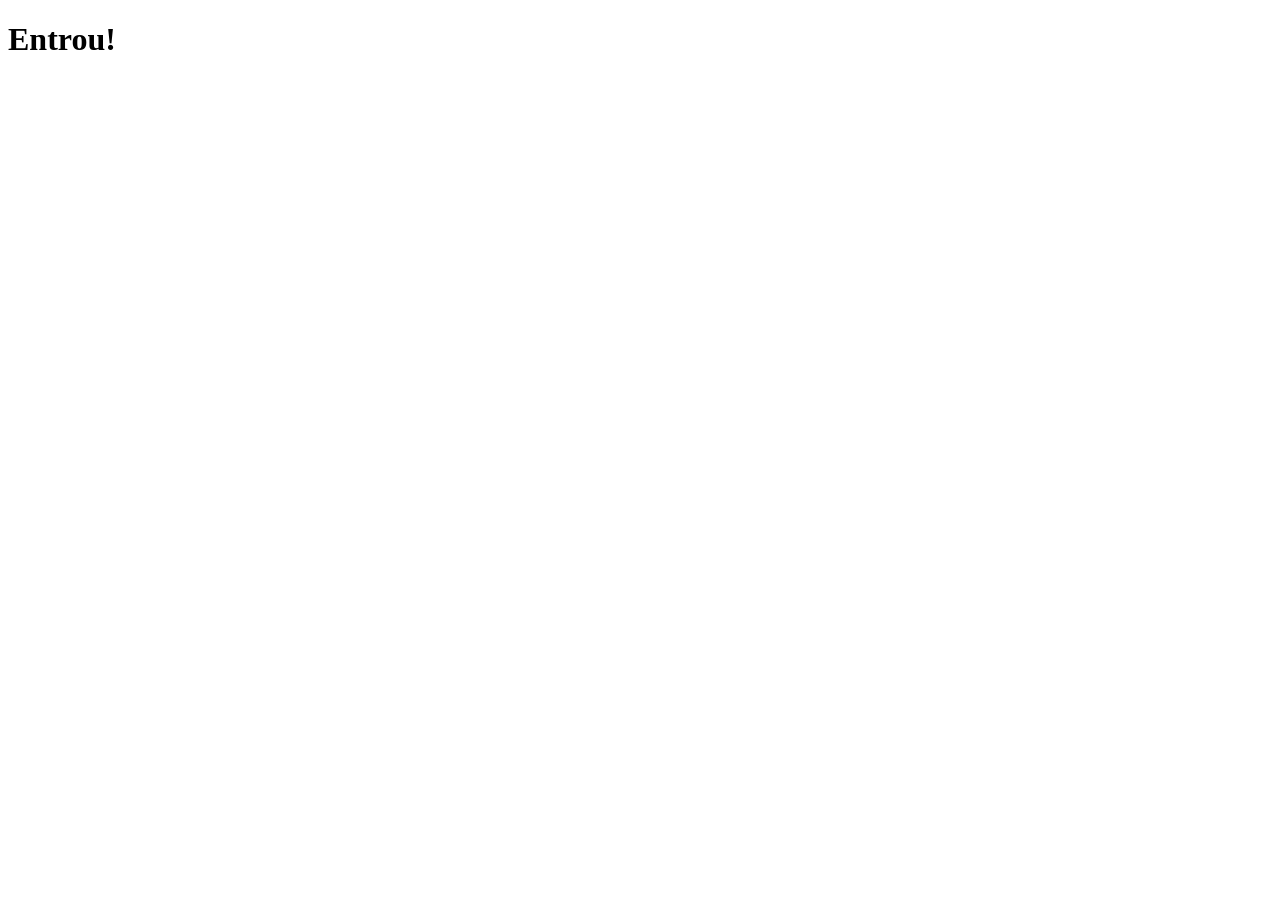
==== src/main/resources/templates/index.html @ 1191bdf5 "first commit" ====
<!DOCTYPE html>
<html lang="en">
<head>
    <meta charset="UTF-8">
    <meta name="viewport" content="width=device-width, initial-scale=1.0">
    <title>Document</title>
</head>
<body>
    <h1>Entrou!</h1>
</body>
</html>
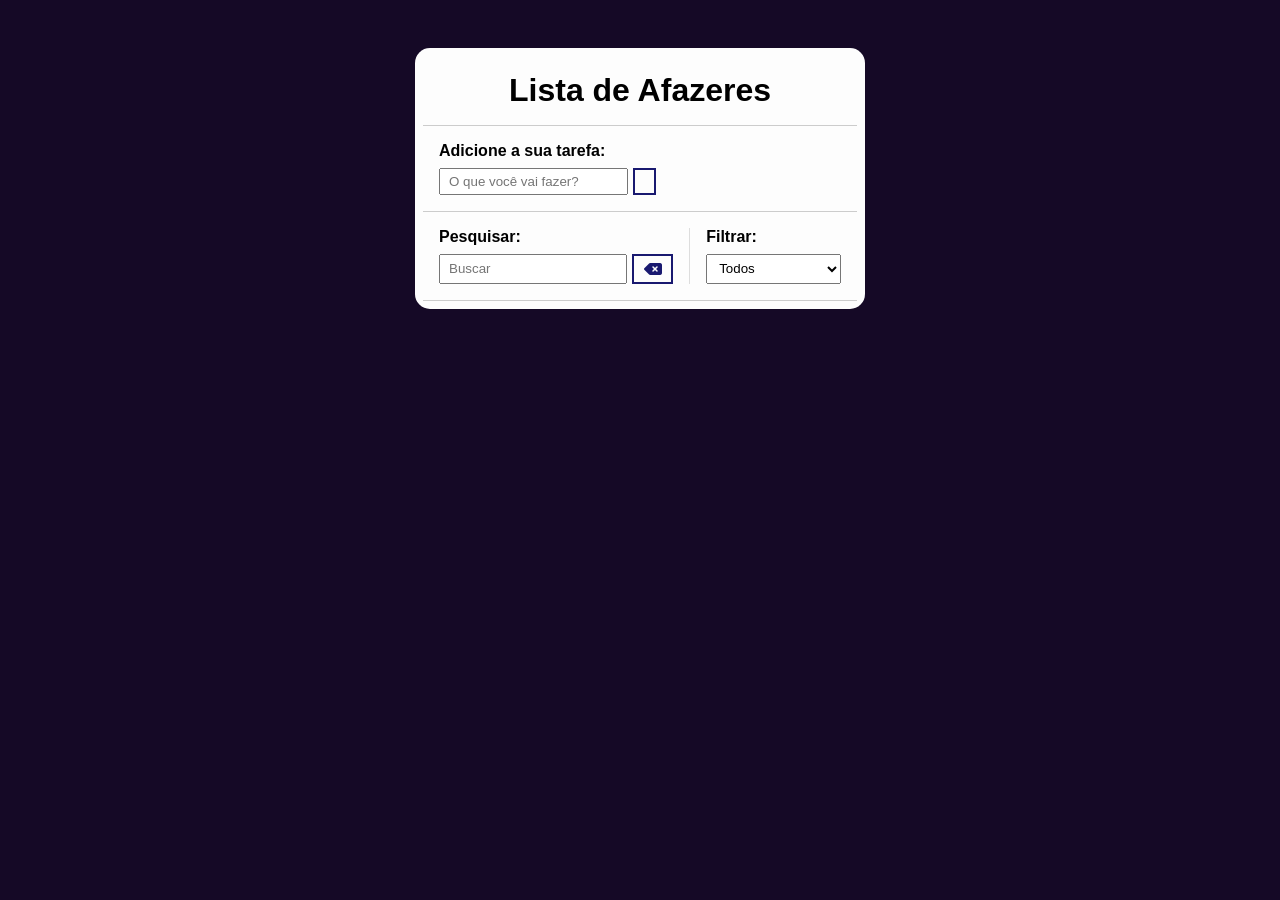
==== commit fc58f660: "Revert "atualização e documentação" This reverts commit 1ade3f743f023715793ac43fd92b23fe9426d7d2." ====
--- a/src/main/resources/templates/index.html
+++ b/src/main/resources/templates/index.html
@@ -1,11 +1,407 @@
 <!DOCTYPE html>
-<html lang="en">
+<html lang="pt-br">
 <head>
     <meta charset="UTF-8">
     <meta name="viewport" content="width=device-width, initial-scale=1.0">
-    <title>Document</title>
+    <title>ToDoList - Albuquerque</title>
+    <!-- Font Awesome -->
+    <link rel="stylesheet" href="https://cdnjs.cloudflare.com/ajax/libs/font-awesome/6.6.0/css/all.min.css"
+    integrity="sha512-Kc323vGBEqzTmouAECnVceyQqyqdsSiqLQISBL29aUW4U/M7pSPA/gEUZQqv1cwx4OnYxTxve5UMg5GT6L4JJg=="
+    crossorigin="anonymous" referrerpolicy="no-referrer" />
+
 </head>
+<style>
+    /* Geral */
+
+* {
+    padding: 0;
+    margin: 0;
+    font-family: Arial, Helvetica, sans-serif;
+    box-sizing: border-box;
+}
+
+body {
+    background-color: rgb(21, 9, 38);
+}
+
+button {
+    background-color: #fdfdfd;
+    color: midnightblue;
+    border: 2px solid midnightblue;
+    padding: .3rem .6rem;
+    font-size: 1rem;
+    cursor: pointer;
+    display: flex;
+    justify-content: center;
+    align-items: center;
+    transition: 0.4s;
+}
+
+button:hover {
+    background-color: midnightblue;
+    color: white;
+}
+
+button:hover > i {
+    color: white;
+}
+
+button > i {
+    color: midnightblue;
+    font-weight: bold;
+    pointer-events: none;
+}
+
+input, select {
+    padding: 0.25rem 0.5rem;
+}
+
+.hide {
+    display: none;
+}
+
+.todo-container {
+    max-width: 450px;
+    margin: 3rem auto;
+    background-color: #fdfdfd;
+    padding: 0.5rem;
+    border-radius: 15px;
+}
+
+.todo-container header {
+    text-align: center;
+    padding: 1rem 1rem 1rem;
+    border-bottom: 1px solid #ccc;
+}
+
+/* ToDo Form */
+#todo-form, #edit-form {
+    padding: 1rem;
+    border-bottom: 1px solid #ccc;
+}
+
+#todo-form p, #edit-form p {
+    margin-bottom: 0.5rem;
+    font-weight: bold;
+}
+
+.form-control {
+    display: flex;
+}
+
+.form-control input {
+    margin-right: 0.3rem;
+}
+
+#cancel-edit-btn {
+    margin-top: 1rem;
+}
+
+/* ToDo toolbar */
+
+#toolbar {
+    padding: 1rem;
+    border-bottom: 1px solid #ccc;
+    display: flex;
+}
+
+#toolbar h4 {
+    margin-bottom: 0.5rem;
+
+}
+
+#search {
+    border-right: 1px solid #ddd;
+    padding-right: 1rem;
+    margin-right: 1rem;
+    width: 65%;
+    display: flex;
+    flex-direction: column;
+}
+
+#search form {
+    display: flex;
+}
+
+#search input {
+    width: 100%;
+    margin-right: 0.3rem;
+}
+
+#filter {
+    width: 35%;
+    display: flex;
+    flex-direction: column;
+}
+
+#filter select {
+    flex: 1;
+}
+
+/* ToDo List */
+
+.todo {
+    display: flex;
+    justify-content: space-around;
+    align-items: center;
+    padding: 1rem;
+    border-bottom: 1px solid #ddd;
+    transition: 0.3s;
+}
+
+.todo h3 {
+    flex: 1;
+    font-size: 0.9rem;
+}
+
+.todo button {
+    margin-left: 0.4rem;
+}
+
+.done {
+    background-color: rgb(54, 54, 255);
+}
+
+.done h3 {
+    color: white;
+    text-decoration: line-through;
+
+}
+</style>
+<script>
+    // seleção de elementos (adição do filterSelect)
+const todoForm = document.querySelector("#todo-form");
+const todoInput = document.querySelector("#todo-input");
+const todoList = document.querySelector("#todo-list");
+const editForm = document.querySelector("#edit-form");
+const editInput = document.querySelector("#edit-input");
+const cancelEditBtn = document.querySelector("#cancel-edit-btn");
+const eraseBtn = document.querySelector("#erase-button");
+const searchInput = document.querySelector("#search-input");
+const filterSelect = document.querySelector("#filter-select");
+
+// função de filtro
+const filterTodos = (filter) => {
+    const todos = document.querySelectorAll(".todo");
+
+    todos.forEach((todo) => {
+        switch (filter) {
+            case "done":
+                if (todo.classList.contains("done")) {
+                    todo.style.display = "flex";
+                } else {
+                    todo.style.display = "none";
+                }
+                break;
+            case "todo":
+                if (!todo.classList.contains("done")) {
+                    todo.style.display = "flex";
+                } else {
+                    todo.style.display = "none";
+                }
+                break;
+            default:
+                todo.style.display = "flex";
+                break;
+        }
+    });
+};
+
+// eventos (adição do evento change no filterSelect)
+filterSelect.addEventListener("change", (e) => {
+    const filterValue = e.target.value;
+    filterTodos(filterValue);
+});
+
+// função de pesquisa modificada para incluir filtro
+const filterSearchTodos = (searchText) => {
+    const todos = document.querySelectorAll(".todo");
+    const filterValue = filterSelect.value;
+
+    todos.forEach((todo) => {
+        const todoTitle = todo.querySelector("h3").innerText.toLowerCase();
+        const matchesSearch = todoTitle.includes(searchText.toLowerCase());
+
+        let matchesFilter = false;
+        switch (filterValue) {
+            case "done":
+                matchesFilter = todo.classList.contains("done");
+                break;
+            case "todo":
+                matchesFilter = !todo.classList.contains("done");
+                break;
+            default:
+                matchesFilter = true;
+                break;
+        }
+
+        if (matchesSearch && matchesFilter) {
+            todo.style.display = "flex";
+        } else {
+            todo.style.display = "none";
+        }
+    });
+};
+
+// modificação do evento input no searchInput
+searchInput.addEventListener("input", (e) => {
+    const searchText = e.target.value;
+    filterSearchTodos(searchText);
+});
+
+// código existente...
+
+let oldInputValue;
+
+const saveTodo = (text) => {
+    const todo = document.createElement("div");
+    todo.classList.add("todo");
+
+    const todoTitle = document.createElement("h3");
+    todoTitle.innerText = text;
+    todo.appendChild(todoTitle);
+
+    const doneBtn = document.createElement("button");
+    doneBtn.classList.add("finish-todo");
+    doneBtn.innerHTML = '<i class="fa-solid fa-check"></i>';
+    todo.appendChild(doneBtn);
+
+    const editBtn = document.createElement("button");
+    editBtn.classList.add("edit-todo");
+    editBtn.innerHTML = '<i class="fa-solid fa-pen"></i>';
+    todo.appendChild(editBtn);
+
+    const deleteBtn = document.createElement("button");
+    deleteBtn.classList.add("remove-todo");
+    deleteBtn.innerHTML = '<i class="fa-solid fa-xmark"></i>';
+    todo.appendChild(deleteBtn);
+
+    todoList.appendChild(todo);
+    todoInput.value = "";
+    searchInput.value = "";
+    todoInput.focus();
+};
+
+const toggleForms = () => {
+    editForm.classList.toggle("hide");
+    todoForm.classList.toggle("hide");
+    todoList.classList.toggle("hide");
+};
+
+const updateTodo = (text) => {
+    const todos = document.querySelectorAll(".todo");
+
+    todos.forEach((todo) => {
+        let todoTitle = todo.querySelector("h3");
+
+        if (todoTitle.innerText === oldInputValue) {
+            todoTitle.innerText = text;
+        }
+    });
+};
+
+todoForm.addEventListener("submit", (e) => {
+    e.preventDefault();
+    const inputValue = todoInput.value;
+
+    if (inputValue) {
+        saveTodo(inputValue);
+    }
+});
+
+document.addEventListener("click", (e) => {
+    const targetEl = e.target;
+    const parentEl = targetEl.closest("div");
+    let todoTitle;
+
+    if (parentEl && parentEl.querySelector("h3")) {
+        todoTitle = parentEl.querySelector("h3").innerText;
+    }
+
+    if (targetEl.classList.contains("finish-todo")) {
+        parentEl.classList.toggle("done");
+    }
+
+    if (targetEl.classList.contains("edit-todo")) {
+        toggleForms();
+        editInput.value = todoTitle;
+        oldInputValue = todoTitle;
+    }
+
+    if (targetEl.classList.contains("remove-todo")) {
+        parentEl.remove();
+    }
+});
+
+cancelEditBtn.addEventListener("click", (e) => {
+    e.preventDefault();
+    toggleForms();
+});
+
+eraseBtn.addEventListener("click", (e) => {
+    e.preventDefault();
+    searchInput.value = "";
+    filterSearchTodos("");
+});
+
+editForm.addEventListener("submit", (e) => {
+    e.preventDefault();
+    const editInputValue = editInput.value;
+
+    if (editInputValue) {
+        updateTodo(editInputValue);
+    }
+
+    toggleForms();
+});
+
+</script>
 <body>
-    <h1>Entrou!</h1>
+    <div class="todo-container">
+        <header>
+            <h1>Lista de Afazeres</h1>
+        </header>
+        <form id="todo-form">
+            <p>Adicione a sua tarefa:</p>
+            <div class="form-control">
+                <input type="text" id="todo-input" placeholder="O que você vai fazer?">
+                <button type="submit">
+                    <i class="fa-thin fa-plus"></i>
+                </button>
+            </div>
+        </form>
+        <form id="edit-form" class="hide">
+            <p>Edite a sua tarefa:</p>
+            <div class="form-control">
+                <input type="text" id="edit-input">
+                <button type="submit">
+                    <i class="fa-solid fa-check"></i>
+                </button>
+            </div>
+            <button id="cancel-edit-btn">Cancelar</button>
+        </form>
+        <div id="toolbar">
+            <div id="search">
+                <h4>Pesquisar:</h4>
+                <form action="">
+                    <input type="text" id="search-input" placeholder="Buscar">
+                    <button id="erase-button">
+                        <i class="fa-solid fa-delete-left"></i>
+                    </button>
+                </form>
+            </div>
+            <div id="filter">
+                <h4>Filtrar:</h4>
+                <select id="filter-select">
+                    <option value="all">Todos</option>
+                    <option value="done">Feitos</option>
+                    <option value="todo">A Fazer</option>
+                </select>
+            </div>
+        </div>
+        <div id="todo-list">
+    
+        </div>
+    </div>
 </body>
 </html>
